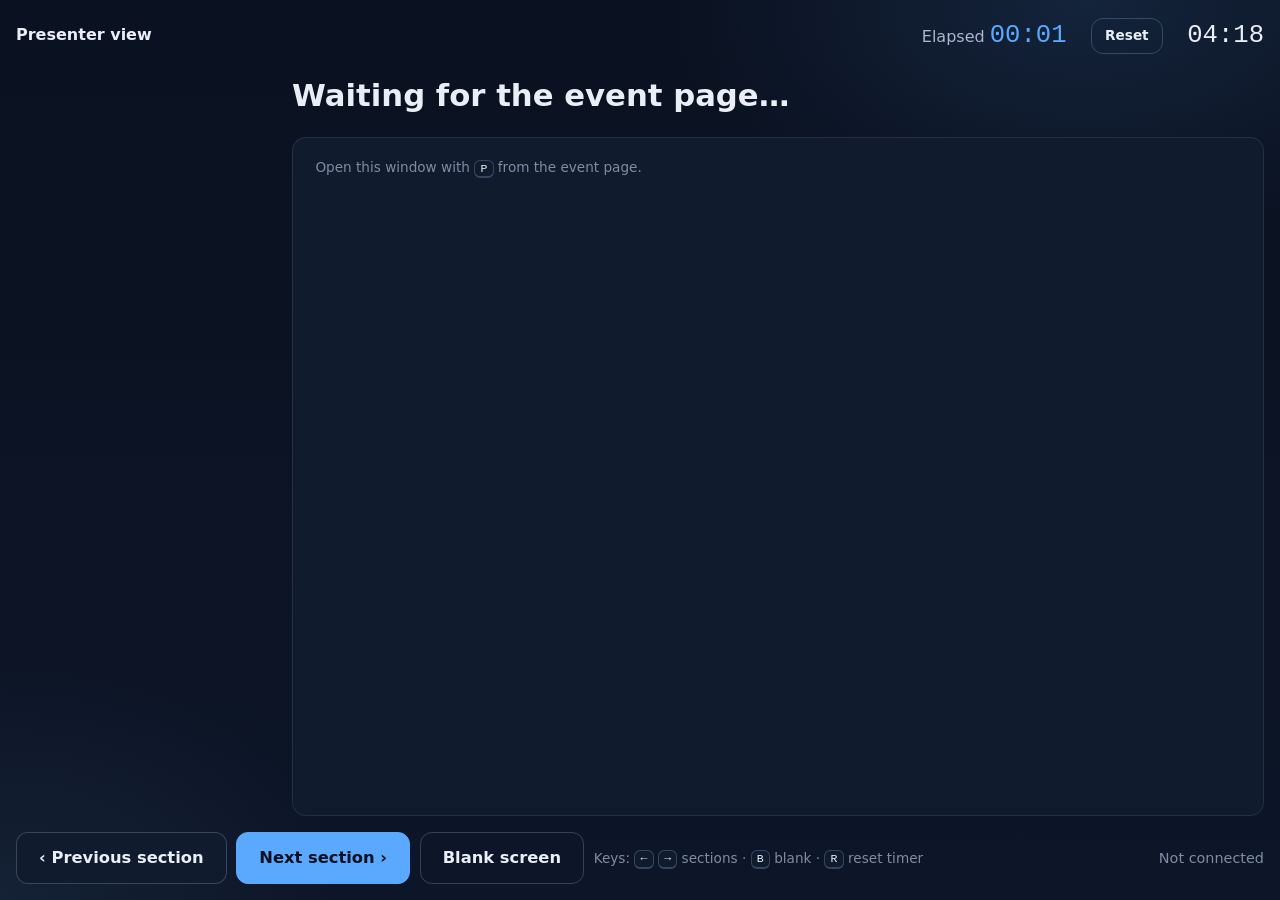
==== presenter.html @ 770ef18d "Add version tags to CSS/JS links so browsers load fresh files Co-Authored-By: Claude Opus 5.5 <norep" ====
<!DOCTYPE html>
<html lang="en">
<head>
  <meta charset="utf-8">
  <meta name="viewport" content="width=device-width, initial-scale=1">
  <title>Presenter view · Mind over Machine</title>
  <meta name="robots" content="noindex">
  <link rel="icon" href="assets/favicon.svg" type="image/svg+xml">
  <link rel="stylesheet" href="css/styles.css?v=20261114b">
  <style>
    body::after { display: none; }
    .pv { display: grid; grid-template-columns: 260px 1fr; grid-template-rows: auto 1fr auto; gap: 1rem; min-height: 100vh; padding: 1rem; }
    .pv__bar { grid-column: 1 / -1; display: flex; align-items: center; gap: 1.5rem; color: var(--text-dim); font-size: 1rem; flex-wrap: wrap; }
    .pv__bar strong { color: var(--text); }
    .pv__spacer { flex: 1; }
    .pv__time { font-family: var(--mono); font-size: 1.6rem; color: var(--text); }
    .pv__timer { color: var(--accent); }
    .pv__list { list-style: none; margin: 0; padding: 0; display: grid; gap: .4rem; align-content: start; }
    .pv__list button { width: 100%; text-align: left; display: flex; gap: .7rem; padding: .65rem .8rem; border-radius: 10px; background: var(--surface); border: 1px solid var(--line); color: var(--text-dim); font: inherit; font-size: .95rem; cursor: pointer; }
    .pv__list button:hover { border-color: var(--accent); color: var(--text); }
    .pv__list button.is-current { background: var(--accent-soft); border-color: var(--accent); color: var(--text); }
    .pv__list span { font-family: var(--mono); color: var(--accent); }
    .pv__main { display: grid; grid-template-rows: auto 1fr; gap: .8rem; min-height: 0; }
    .pv__now { font-size: clamp(1.4rem, 2.4vw, 2.2rem); font-weight: 750; }
    .pv__next { color: var(--text-faint); font-size: 1rem; margin-top: .3rem; }
    .pv__notes { background: var(--surface); border: 1px solid var(--line); border-radius: 14px; padding: 1.2rem 1.4rem; overflow: auto; font-size: clamp(1.05rem, 1.4vw, 1.3rem); line-height: 1.55; }
    .pv__controls { grid-column: 1 / -1; display: flex; gap: .6rem; align-items: center; flex-wrap: wrap; }
    .pv__status { margin-left: auto; color: var(--text-faint); font-size: .9rem; }
    .pv__status.is-ok { color: var(--human); }
    @media (max-width: 800px) { .pv { grid-template-columns: 1fr; } }
  </style>
</head>
<body>
  <div class="pv">
    <header class="pv__bar">
      <strong>Presenter view</strong>
      <span class="pv__spacer"></span>
      <span>Elapsed <span class="pv__time pv__timer" id="pvTimer">00:00</span></span>
      <button class="btn btn--ghost btn--sm" type="button" id="pvTimerReset" title="Reset timer (R)">Reset</button>
      <span class="pv__time" id="pvClock">--:--</span>
    </header>

    <nav aria-label="Sections"><ol class="pv__list" id="pvList"></ol></nav>

    <section class="pv__main" aria-live="polite">
      <div>
        <div class="pv__now" id="pvNow">Waiting for the event page…</div>
        <div class="pv__next" id="pvNext"></div>
      </div>
      <div class="pv__notes" id="pvNotes"><p class="hint">Open this window with <kbd>P</kbd> from the event page.</p></div>
    </section>

    <footer class="pv__controls">
      <button class="btn" type="button" id="pvPrev">‹ Previous section</button>
      <button class="btn btn--primary" type="button" id="pvNext2">Next section ›</button>
      <button class="btn btn--ghost" type="button" id="pvBlack" title="Blank the audience screen (B)">Blank screen</button>
      <span class="hint">Keys: <kbd>←</kbd> <kbd>→</kbd> sections · <kbd>B</kbd> blank · <kbd>R</kbd> reset timer</span>
      <span class="pv__status" id="pvStatus">Not connected</span>
    </footer>
  </div>

  <script src="js/notes.js?v=20261114b"></script>
  <script src="js/notes-render.js?v=20261114b"></script>
  <script>
  (function () {
    "use strict";
    var APP = "qa-citizen-dev-deck";
    var $ = function (id) { return document.getElementById(id); };
    var channel = null, seq = 0, connected = false, listBuilt = false;

    function send(msg) {
      msg.app = APP;
      msg.seq = Date.now() + "-" + (++seq);
      if (channel) try { channel.postMessage(msg); } catch (e) {}
      if (window.opener && !window.opener.closed) try { window.opener.postMessage(msg, "*"); } catch (e) {}
    }

    function onState(m) {
      if (!m || m.type !== "state") return;
      if (!connected) { connected = true; $("pvStatus").textContent = "Connected to event page"; $("pvStatus").classList.add("is-ok"); }
      if (!listBuilt && m.sections) {
        m.sections.forEach(function (s, i) {
          var li = document.createElement("li"), b = document.createElement("button");
          b.type = "button";
          b.innerHTML = "<span>" + (i + 1) + "</span>";
          b.appendChild(document.createTextNode(s.label));
          b.addEventListener("click", function () { send({ type: "cmd", action: "go", index: i }); });
          li.appendChild(b); $("pvList").appendChild(li);
        });
        listBuilt = true;
      }
      Array.prototype.forEach.call($("pvList").querySelectorAll("button"), function (b, i) { b.classList.toggle("is-current", i === m.index); });
      $("pvNow").textContent = (m.index + 1) + " · " + m.label;
      var nx = m.sections && m.sections[m.index + 1];
      $("pvNext").textContent = nx ? "Next: " + nx.label : "Last section";
      $("pvNotes").innerHTML = window.renderNotes(m.id);
    }

    if ("BroadcastChannel" in window) {
      try { channel = new BroadcastChannel(APP); channel.onmessage = function (e) { onState(e.data); }; } catch (e) {}
    }
    window.addEventListener("message", function (e) { if (e.source === window.opener) onState(e.data); });

    $("pvNext2").addEventListener("click", function () { send({ type: "cmd", action: "next" }); });
    $("pvPrev").addEventListener("click", function () { send({ type: "cmd", action: "prev" }); });
    $("pvBlack").addEventListener("click", function () { send({ type: "blackout" }); });
    document.addEventListener("keydown", function (e) {
      if (e.ctrlKey || e.metaKey || e.altKey) return;
      switch (e.key) {
        case "ArrowRight": case "PageDown": case "ArrowDown": e.preventDefault(); send({ type: "cmd", action: "next" }); break;
        case "ArrowLeft": case "PageUp": case "ArrowUp": e.preventDefault(); send({ type: "cmd", action: "prev" }); break;
        case "b": case "B": case ".": send({ type: "blackout" }); break;
        case "r": case "R": resetTimer(); break;
      }
    });

    var t0 = Date.now();
    function pad(n) { return String(n).padStart(2, "0"); }
    function resetTimer() { t0 = Date.now(); tick(); }
    function tick() {
      var d = new Date();
      $("pvClock").textContent = pad(d.getHours()) + ":" + pad(d.getMinutes());
      var s = Math.floor((Date.now() - t0) / 1000);
      $("pvTimer").textContent = (s >= 3600 ? Math.floor(s / 3600) + ":" : "") + pad(Math.floor(s / 60) % 60) + ":" + pad(s % 60);
    }
    $("pvTimerReset").addEventListener("click", resetTimer);
    setInterval(tick, 1000); tick();

    send({ type: "hello" });
    setTimeout(function () { if (!connected) $("pvStatus").textContent = "Not connected: open this window with P from the event page"; }, 1500);
  })();
  </script>
</body>
</html>
---- css/styles.css ----
/* ==========================================================================
   Mind over Machine · QA Citizen Development event page
   One scrolling page in the style of "Who is Øberg?": dark navy, blue
   accents, terminal touches, emoji icons, scroll-triggered animations.
   Text is sized to stay readable when projected.
   ========================================================================== */

:root {
  --bg: #0a1120;
  --bg-2: #0d1628;
  --surface: #111b2e;
  --surface-2: #16233a;
  --line: rgba(148, 178, 230, 0.13);
  --line-strong: rgba(148, 178, 230, 0.28);
  --text: #e9eef7;
  --text-dim: #aab7cd;
  --text-faint: #7f8ca5;
  --accent: #5aa9ff;
  --accent-2: #8fd3ff;
  --accent-soft: rgba(90, 169, 255, 0.13);
  --warm: #ffc56b;
  --human: #7ee2b8;
  --danger: #ff8a8a;

  --font: "Inter", "Segoe UI", system-ui, -apple-system, "Helvetica Neue", Arial, sans-serif;
  --mono: "JetBrains Mono", "Cascadia Code", "SF Mono", Consolas, "Liberation Mono", monospace;

  --radius: 14px;
  --radius-lg: 22px;
  --wrap: 1240px;
  --nav-h: 68px;

  --fs-display: clamp(2.6rem, 6vw, 5.6rem);
  --fs-h2: clamp(2rem, 4.2vw, 3.9rem);
  --fs-h3: clamp(1.3rem, 2.1vw, 1.9rem);
  --fs-lead: clamp(1.15rem, 1.7vw, 1.6rem);
  --fs-body: clamp(1.02rem, 1.25vw, 1.25rem);
  --fs-small: clamp(.85rem, .95vw, .98rem);

  --ease: cubic-bezier(.22, .8, .24, 1);
}

*, *::before, *::after { box-sizing: border-box; }
html { scroll-behavior: smooth; scroll-padding-top: calc(var(--nav-h) + 8px); }
body {
  margin: 0;
  background: var(--bg);
  color: var(--text);
  font-family: var(--font);
  font-size: var(--fs-body);
  line-height: 1.55;
  -webkit-font-smoothing: antialiased;
}
h1, h2, h3, p, figure, blockquote { margin: 0; }
a { color: var(--accent-2); }
img { max-width: 100%; display: block; }
kbd { font-family: var(--mono); font-size: .85em; padding: .1em .45em; border: 1px solid var(--line-strong); border-bottom-width: 2px; border-radius: 6px; background: var(--surface); color: var(--text); }
:focus-visible { outline: 3px solid var(--accent); outline-offset: 3px; border-radius: 6px; }
.sr-only { position: absolute; width: 1px; height: 1px; overflow: hidden; clip: rect(0 0 0 0); white-space: nowrap; }
.skip-link { position: absolute; left: -999px; top: 0; z-index: 100; background: var(--accent); color: #001; padding: .5rem 1rem; }
.skip-link:focus { left: 1rem; top: 1rem; }
.muted { color: var(--text-faint); font-weight: 500; }
.accent { color: var(--accent); }
.accent-2 { color: var(--accent-2); }
.grad { background: linear-gradient(90deg, var(--accent), var(--accent-2)); -webkit-background-clip: text; background-clip: text; color: transparent; }

/* Background: soft glow + faint grid */
body::before {
  content: ""; position: fixed; inset: 0; z-index: -2;
  background:
    radial-gradient(55vw 45vh at 85% 0%, rgba(90,169,255,.12), transparent 60%),
    radial-gradient(45vw 45vh at 0% 100%, rgba(143,211,255,.06), transparent 60%),
    linear-gradient(180deg, var(--bg), var(--bg-2));
}
body::after {
  content: ""; position: fixed; inset: 0; z-index: -1; opacity: .45;
  background-image: linear-gradient(var(--line) 1px, transparent 1px), linear-gradient(90deg, var(--line) 1px, transparent 1px);
  background-size: 64px 64px;
  -webkit-mask-image: radial-gradient(ellipse at 50% 30%, #000 0%, transparent 70%);
  mask-image: radial-gradient(ellipse at 50% 30%, #000 0%, transparent 70%);
}

/* ---------- Scroll progress ---------- */
.scroll-progress { position: fixed; top: 0; left: 0; right: 0; height: 3px; z-index: 60; }
.scroll-progress div { height: 100%; width: 0; background: linear-gradient(90deg, var(--accent), var(--accent-2)); box-shadow: 0 0 10px rgba(90,169,255,.6); }

/* ---------- Navigation ---------- */
.nav { position: sticky; top: 0; z-index: 50; height: var(--nav-h); background: rgba(10, 17, 32, .78); backdrop-filter: blur(12px); -webkit-backdrop-filter: blur(12px); border-bottom: 1px solid var(--line); }
.nav__inner { max-width: 1400px; margin: 0 auto; height: 100%; padding: 0 clamp(1rem, 3vw, 2rem); display: flex; align-items: center; justify-content: space-between; gap: 1rem; }
.nav__logo { display: flex; align-items: center; gap: .6rem; color: var(--text); text-decoration: none; font-weight: 700; white-space: nowrap; }
.nav__mark { display: grid; place-items: center; width: 2rem; height: 2rem; border-radius: 9px; background: var(--accent); color: #04101f; font-weight: 800; }
.nav__menu { list-style: none; margin: 0; padding: 0; display: flex; gap: .15rem; }
.nav__menu a { display: block; padding: .45rem .7rem; border-radius: 9px; color: var(--text-dim); text-decoration: none; font-size: .95rem; white-space: nowrap; transition: background 150ms, color 150ms; }
.nav__menu a:hover { color: var(--text); background: var(--surface); }
.nav__menu a.is-active { color: var(--text); background: var(--accent-soft); box-shadow: inset 0 0 0 1px rgba(90,169,255,.35); }
.nav__toggle { display: none; background: none; border: 1px solid var(--line-strong); color: var(--text); border-radius: 10px; width: 2.6rem; height: 2.6rem; font-size: 1.2rem; cursor: pointer; }

/* ---------- Sections ---------- */
.section { position: relative; padding: clamp(4rem, 12vh, 8rem) 0; min-height: calc(100vh - var(--nav-h)); display: flex; flex-direction: column; justify-content: center; gap: clamp(3rem, 8vh, 5rem); }
.section + .section { border-top: 1px solid var(--line); }
.wrap { width: 100%; max-width: var(--wrap); margin: 0 auto; padding: 0 clamp(1.25rem, 4vw, 2.5rem); }
.section-head { margin-bottom: clamp(2rem, 5vh, 3.2rem); max-width: 60rem; }
.section-head--center { text-align: center; margin-left: auto; margin-right: auto; }
.section-head--inline { margin-bottom: 1.4rem; }
.section-num { display: inline-block; font-family: var(--mono); font-size: var(--fs-small); color: var(--accent); padding: .2em .7em; border: 1px solid rgba(90,169,255,.4); border-radius: 999px; margin-bottom: 1rem; }
.section-num::before { content: "// "; opacity: .7; }
.eyebrow { display: block; font-family: var(--mono); font-size: var(--fs-small); letter-spacing: .08em; text-transform: uppercase; color: var(--accent); margin-bottom: 1rem; }
.display { font-size: var(--fs-display); line-height: 1.03; font-weight: 800; letter-spacing: -.025em; }
.h2 { font-size: var(--fs-h2); line-height: 1.1; font-weight: 780; letter-spacing: -.02em; }
.h3 { font-size: var(--fs-h3); line-height: 1.25; font-weight: 700; margin: clamp(2.5rem, 6vh, 3.5rem) 0 1.2rem; }
.lead { font-size: var(--fs-lead); color: var(--text-dim); margin-top: 1rem; line-height: 1.45; }
.hint { color: var(--text-faint); font-size: var(--fs-small); }
.statement { font-size: clamp(1.5rem, 2.8vw, 2.6rem); font-weight: 700; line-height: 1.25; text-align: center; max-width: 26ch; margin: clamp(2.5rem, 6vh, 4rem) auto 0; }

/* ---------- Scroll animations ---------- */
[data-reveal] { opacity: 0; transform: translateY(28px); transition: opacity 800ms var(--ease), transform 800ms var(--ease); transition-delay: var(--delay, 0ms); }
[data-reveal].is-in { opacity: 1; transform: none; }
[data-stagger] > * { opacity: 0; transform: translateY(22px) scale(.98); transition: opacity 650ms var(--ease), transform 650ms var(--ease), border-color 300ms, background 300ms; transition-delay: calc(var(--i, 0) * var(--step, 120ms)); }
[data-stagger].is-in > * { opacity: 1; transform: none; }
.no-js [data-reveal], .no-js [data-stagger] > * { opacity: 1; transform: none; }

/* ---------- Hero ---------- */
.section--hero { padding-top: clamp(3rem, 8vh, 5rem); }
.hero { display: grid; grid-template-columns: 1.25fr 1fr; gap: clamp(2rem, 5vw, 4.5rem); align-items: center; }
.title-card { margin: clamp(1.5rem, 4vh, 2.5rem) 0; padding: 1.3rem 1.6rem; border-left: 4px solid var(--accent); border-radius: 0 var(--radius) var(--radius) 0; background: linear-gradient(90deg, var(--accent-soft), transparent 85%); }
.title-card__title { font-size: clamp(1.3rem, 2.2vw, 2rem); font-weight: 700; line-height: 1.25; }
.title-card__subtitle { color: var(--text-dim); margin-top: .5rem; }

.terminal { background: #070c17; border: 1px solid var(--line-strong); border-radius: var(--radius-lg); overflow: hidden; box-shadow: 0 30px 80px rgba(0,0,0,.45), 0 0 0 1px rgba(90,169,255,.05); }
.terminal__bar { display: flex; align-items: center; gap: .45rem; padding: .7rem 1rem; background: var(--surface); border-bottom: 1px solid var(--line); font-family: var(--mono); font-size: .8rem; color: var(--text-faint); }
.terminal__bar i { width: .7rem; height: .7rem; border-radius: 50%; background: #ff6b6b; }
.terminal__bar i:nth-child(2) { background: #ffc56b; }
.terminal__bar i:nth-child(3) { background: #7ee2b8; margin-right: .6rem; }
.terminal__body { margin: 0; padding: 1.3rem 1.4rem 1.6rem; font-family: var(--mono); font-size: clamp(.85rem, 1.05vw, 1.05rem); line-height: 1.8; color: var(--text-dim); white-space: pre-wrap; min-height: 15.5em; }
.t-line { display: block; }
.t-line[data-type="cmd"] { color: var(--text); }
.t-line[data-type="cmd"]::before { content: "$ "; color: var(--human); }
.t-line[data-type="out"] { color: var(--accent-2); padding-left: 1.2em; }
.terminal.is-typing .t-line { visibility: hidden; }
.terminal.is-typing .t-line.is-shown { visibility: visible; }
.cursor { display: inline-block; width: .55em; height: 1.1em; background: var(--accent); vertical-align: text-bottom; margin-left: 2px; animation: blink 1s steps(2) infinite; }
@keyframes blink { 50% { opacity: 0; } }

.community { margin-top: clamp(3rem, 8vh, 5rem); }

/* ---------- Pills, chips, tags ---------- */
.pill-row, .chips { display: flex; flex-wrap: wrap; gap: .75rem; }
.pill, .chip { padding: .55em 1.1em; border: 1px solid var(--line-strong); border-radius: 999px; background: var(--surface); }
.chip { border-radius: 12px; font-weight: 600; }
.chip--human { border-color: rgba(126,226,184,.5); color: var(--human); }
.tag-row { display: flex; flex-wrap: wrap; gap: .5rem; margin-top: 1.2rem; }
.tag { font-family: var(--mono); font-size: var(--fs-small); padding: .25em .7em; border-radius: 6px; background: var(--surface); border: 1px solid var(--line); color: var(--text-dim); }

/* ---------- Quote / placeholder ---------- */
.quote { margin-top: 2rem; padding: clamp(1.3rem, 3vw, 2rem); background: var(--surface); border: 1px solid var(--line); border-radius: var(--radius-lg); max-width: 56rem; }
.quote blockquote { font-size: var(--fs-lead); line-height: 1.45; }
.quote figcaption { margin-top: 1rem; color: var(--text-faint); font-size: var(--fs-small); }
.is-placeholder { display: block; color: var(--warm) !important; font-style: italic; font-size: var(--fs-body) !important; border: 2px dashed rgba(255,197,107,.45); border-radius: 10px; padding: .8em 1em; }

/* ---------- About ---------- */
.about { display: grid; grid-template-columns: minmax(220px, 360px) 1fr; gap: clamp(2rem, 5vw, 4rem); align-items: center; }
.about--no-img { grid-template-columns: 1fr; }
.portrait { border-radius: var(--radius-lg); overflow: hidden; border: 1px solid var(--line-strong); background: var(--surface); box-shadow: 0 30px 60px rgba(0,0,0,.4); }
.portrait img { width: 100%; aspect-ratio: 4 / 5; object-fit: cover; filter: grayscale(1) contrast(1.05); transition: filter 600ms; }
.portrait:hover img { filter: grayscale(.2); }
.facts { list-style: none; margin: 0 0 1.6rem; padding: 0; display: grid; gap: .7rem; }
.facts li { display: flex; align-items: center; gap: 1rem; padding: .9rem 1.2rem; background: var(--surface); border: 1px solid var(--line); border-radius: var(--radius); }
.facts li > span { font-size: 1.3em; flex: none; width: 1.6em; text-align: center; }
.facts strong { color: var(--accent); }

.stats { display: grid; grid-template-columns: repeat(3, 1fr); gap: clamp(1rem, 2.5vw, 2rem); margin-top: clamp(3rem, 8vh, 5rem); }
.stat { text-align: center; padding: clamp(1.4rem, 4vh, 2.4rem) 1rem; background: var(--surface); border: 1px solid var(--line); border-radius: var(--radius-lg); }
.stat__num { display: block; font-size: clamp(3rem, 7vw, 6.5rem); font-weight: 800; line-height: 1; color: var(--accent); letter-spacing: -.03em; font-variant-numeric: tabular-nums; }
.stat__label { display: block; margin-top: .6rem; color: var(--text-dim); }
.stat--warm .stat__num { color: var(--warm); }
.stat__num--pulse { animation: pulse 2.4s ease-in-out infinite; }
@keyframes pulse { 50% { transform: scale(1.08); text-shadow: 0 0 30px rgba(90,169,255,.6); } }

/* ---------- Cards ---------- */
.cards { display: grid; gap: clamp(1rem, 2vw, 1.6rem); }
.cards--4 { grid-template-columns: repeat(4, 1fr); }
.card { padding: clamp(1.3rem, 3vh, 2rem) 1.4rem; background: linear-gradient(180deg, var(--surface-2), var(--surface)); border: 1px solid var(--line); border-radius: var(--radius-lg); }
.card:hover { transform: translateY(-4px); border-color: rgba(90,169,255,.45); }
.card__icon { display: inline-grid; place-items: center; width: 2.6em; height: 2.6em; border-radius: 12px; background: var(--accent-soft); font-size: 1.3em; margin-bottom: 1rem; }
.card h3 { font-size: var(--fs-h3); line-height: 1.2; margin-bottom: .5rem; }
.card p { color: var(--text-dim); }

.two-col { display: grid; grid-template-columns: 1fr 1fr; gap: clamp(1rem, 2.5vw, 2rem); margin-top: clamp(1.5rem, 4vh, 2.5rem); }
.two-col--lists { margin-top: 0; }
.note-card { padding: clamp(1.3rem, 3vh, 2rem); border-radius: var(--radius-lg); background: var(--surface); border: 1px solid var(--line); border-top: 3px solid var(--accent); }
.note-card--warm { border-top-color: var(--warm); }
.note-card h3 { font-size: var(--fs-h3); margin-bottom: .5rem; }
.note-card p { color: var(--text-dim); }

.big-question { margin: clamp(3.5rem, 10vh, 6rem) auto 0; max-width: 24ch; text-align: center; font-size: clamp(2rem, 4.4vw, 4.2rem); font-weight: 800; line-height: 1.12; letter-spacing: -.02em; }
.big-question .eyebrow { margin-bottom: 1.2rem; }

/* ---------- Checks & scoreboard ---------- */
.checks { list-style: none; margin: 0; padding: 0; display: grid; gap: 1rem; }
.checks li { display: flex; align-items: center; gap: .9rem; font-size: var(--fs-lead); }
.checks li::before { flex: none; width: 1.6em; height: 1.6em; border-radius: 50%; display: grid; place-items: center; font-size: .75em; font-weight: 800; }
.checks .is-yes::before { content: "✓"; background: var(--accent-soft); color: var(--accent); }
.checks .is-no::before { content: "✕"; background: rgba(255,197,107,.13); color: var(--warm); }
.scoreboard { display: grid; gap: .3rem; margin-top: clamp(2.5rem, 6vh, 3.5rem); padding: 1.3rem 1.8rem; max-width: 44rem; background: #070c17; border: 1px solid var(--line-strong); border-radius: var(--radius); font-family: var(--mono); }
.scoreboard__row { display: flex; justify-content: space-between; gap: 2rem; font-size: var(--fs-lead); }
.scoreboard__row strong { color: var(--warm); }
.scoreboard__row--win strong { color: var(--human); }

/* ---------- Demo flow ---------- */
.flow { list-style: none; margin: 0; padding: 0; display: grid; grid-template-columns: repeat(6, 1fr); gap: 1rem; position: relative; }
.flow li { position: relative; padding: 1.3rem 1rem; background: var(--surface); border: 1px solid var(--line-strong); border-radius: var(--radius); font-weight: 650; line-height: 1.3; min-height: 9.5em; }
.flow li:not(:last-child)::after { content: "→"; position: absolute; right: -.95rem; top: 50%; transform: translateY(-50%); color: var(--accent); z-index: 1; font-size: 1.2em; }
.flow__num { display: block; font-family: var(--mono); color: var(--accent); font-size: .9em; margin-bottom: .5rem; }
.flow__icon { display: block; font-size: 1.8em; margin-bottom: .5rem; }
.flow .flow__human { border-color: rgba(126,226,184,.6); box-shadow: 0 0 0 1px rgba(126,226,184,.15), 0 10px 30px rgba(126,226,184,.08); }
.flow .flow__human .flow__num { color: var(--human); }
.flow.is-in li { animation: glow 900ms var(--ease) both; animation-delay: calc(var(--i) * var(--step) + 300ms); }
@keyframes glow { 40% { border-color: var(--accent); box-shadow: 0 0 24px rgba(90,169,255,.35); } }
.demo-cta { margin-top: clamp(2rem, 5vh, 3rem); display: flex; flex-wrap: wrap; align-items: center; gap: 1rem 1.5rem; }

.shots { display: grid; grid-template-columns: repeat(4, 1fr); gap: 1rem; }
.shot { margin: 0; padding: 0; background: var(--surface); border: 1px solid var(--line); border-radius: var(--radius); overflow: hidden; cursor: zoom-in; font: inherit; color: inherit; text-align: left; }
.shot img { width: 100%; aspect-ratio: 16 / 10; object-fit: cover; object-position: top; background: #070c17; }
.shot__caption { display: block; padding: .6rem .9rem; color: var(--text-dim); font-size: var(--fs-small); }
.shot--missing { cursor: default; }
.shot__placeholder { aspect-ratio: 16 / 10; display: grid; place-items: center; text-align: center; padding: 1rem; border-bottom: 1px solid var(--line); background: repeating-linear-gradient(135deg, #0c1322 0 14px, #0e1627 14px 28px); color: var(--warm); font-family: var(--mono); font-size: .8rem; word-break: break-word; }
.lightbox { position: fixed; inset: 0; z-index: 80; background: rgba(4,8,15,.94); display: grid; place-items: center; align-content: center; padding: 3rem; }
.lightbox[hidden] { display: none; }
.lightbox img { max-width: 100%; max-height: 82vh; border-radius: var(--radius); box-shadow: 0 30px 80px rgba(0,0,0,.6); }
.lightbox__caption { color: var(--text-dim); margin-top: 1rem; text-align: center; }
.lightbox__close { position: absolute; top: 1.5rem; right: 1.5rem; }

/* ---------- Go wrong ---------- */
.warning { display: inline-flex; gap: .6em; align-items: center; padding: .45em 1em; margin: 0 0 1.5rem; border: 2px solid var(--warm); border-radius: 8px; color: var(--warm); font-family: var(--mono); font-size: var(--fs-small); font-weight: 700; text-transform: uppercase; letter-spacing: .06em; background: repeating-linear-gradient(135deg, rgba(255,197,107,.08) 0 10px, transparent 10px 20px); }
.section-head--center .section-num { display: table; margin: 0 auto 1rem; }
.fake-dash { display: grid; grid-template-columns: repeat(3, 1fr); gap: 1rem; max-width: 900px; margin: 0 auto clamp(3rem, 7vh, 4.5rem); padding: 1.4rem 2rem; text-align: center; border: 1px solid var(--line); border-radius: var(--radius-lg); background: var(--surface); }
.fake-dash > div { display: grid; }
.fake-dash__num { font-family: var(--mono); font-size: clamp(2rem, 4vw, 3.6rem); font-weight: 700; color: var(--human); font-variant-numeric: tabular-nums; }
.fake-dash span:not(.fake-dash__num):not([data-count]) { color: var(--text-faint); font-size: var(--fs-small); }
.fake-dash__q .fake-dash__num { color: var(--danger); animation: blink 1.6s steps(2) infinite; }
.questions { display: grid; grid-template-columns: repeat(3, 1fr); gap: clamp(1rem, 2vw, 1.5rem); }
.q { padding: 1.5rem 1.4rem; background: var(--surface); border: 1px solid var(--line); border-radius: var(--radius-lg); font-size: clamp(1.1rem, 1.55vw, 1.5rem); line-height: 1.35; }
.q strong { color: var(--accent-2); }
.q__mark { display: block; font-family: var(--mono); font-size: 1.7em; font-weight: 700; color: var(--accent); margin-bottom: .4rem; }
.q--human { border-color: rgba(126,226,184,.5); }
.q--human .q__mark, .q--human strong { color: var(--human); }

/* ---------- Explore ---------- */
.discussion { list-style: none; margin: 0; padding: 0; display: grid; gap: clamp(1.2rem, 3vh, 2rem); }
.discussion li { display: flex; gap: clamp(1rem, 2vw, 1.6rem); align-items: center; padding: clamp(1.2rem, 3vh, 1.8rem) clamp(1.2rem, 2vw, 2rem); background: var(--surface); border: 1px solid var(--line); border-radius: var(--radius-lg); font-size: clamp(1.4rem, 2.6vw, 2.4rem); font-weight: 680; line-height: 1.2; }
.discussion__num { flex: none; display: grid; place-items: center; width: 1.9em; height: 1.9em; border-radius: 50%; background: var(--accent-soft); border: 2px solid var(--accent); color: var(--accent); font-family: var(--mono); font-size: .85em; }
.discussion li.is-focus { border-color: var(--accent); background: linear-gradient(90deg, var(--accent-soft), var(--surface) 70%); }

.ideas { margin-top: clamp(3rem, 8vh, 4.5rem); }
.ideas__head { display: flex; flex-wrap: wrap; justify-content: space-between; align-items: center; gap: 1rem 2rem; margin-bottom: 1.2rem; }
.ideas__head .h3 { margin: 0; }
.ideas__form { display: flex; gap: .6rem; flex-wrap: wrap; flex: 1; max-width: 760px; }
.ideas__form input, .ideas__form select { font: inherit; font-size: var(--fs-small); color: var(--text); background: var(--surface); border: 1px solid var(--line-strong); border-radius: 12px; padding: .75em 1em; }
.ideas__form input { flex: 1; min-width: 14rem; }
.ideas__wall { list-style: none; margin: 0; padding: 0; display: grid; grid-template-columns: repeat(auto-fill, minmax(min(100%, 15rem), 1fr)); gap: 1rem; min-height: 9rem; align-content: start; }
.ideas__wall:empty::before { content: "No ideas yet. What tool would make your testing life easier?"; grid-column: 1 / -1; color: var(--text-faint); border: 2px dashed var(--line-strong); border-radius: var(--radius-lg); padding: 2.5rem; text-align: center; font-size: var(--fs-lead); }
.idea { position: relative; padding: 1rem 2rem 1.3rem 1.1rem; border-radius: 12px; background: var(--surface-2); border-top: 4px solid var(--accent); line-height: 1.35; animation: pop 350ms var(--ease); }
.idea[data-type="build"] { border-top-color: var(--accent-2); }
.idea[data-type="judgment"] { border-top-color: var(--human); }
.idea__type { display: block; font-family: var(--mono); font-size: .7em; color: var(--text-faint); text-transform: uppercase; letter-spacing: .08em; margin-bottom: .3rem; }
.idea__remove { position: absolute; top: .3rem; right: .4rem; background: none; border: 0; color: var(--text-faint); cursor: pointer; font-size: 1rem; padding: .2rem .4rem; border-radius: 6px; }
.idea__remove:hover { color: var(--danger); }
@keyframes pop { from { transform: scale(.9); opacity: 0; } }
.ideas__actions { display: flex; gap: .8rem; align-items: center; flex-wrap: wrap; margin-top: 1.2rem; }
.ideas__actions .hint { margin-right: auto; }

/* ---------- Wrap-up ---------- */
.takeaways { list-style: none; margin: 0; padding: 0; display: grid; gap: .9rem; }
.takeaways li { display: flex; align-items: center; gap: 1rem; padding: 1rem 1.4rem; background: var(--surface); border: 1px solid var(--line); border-radius: var(--radius); font-size: clamp(1.25rem, 2.1vw, 2rem); color: var(--text-dim); line-height: 1.25; }
.takeaways li > span { font-size: 1.1em; }
.takeaways strong { color: var(--text); }
.closing { text-align: center; font-size: clamp(1.6rem, 3.2vw, 3rem); font-weight: 750; line-height: 1.25; max-width: 30ch; margin: clamp(3.5rem, 9vh, 5.5rem) auto clamp(2rem, 5vh, 3rem); }
.links { display: flex; flex-wrap: wrap; justify-content: center; gap: 1rem; }
.link-card { display: inline-flex; align-items: center; gap: .6rem; padding: .9em 1.5em; border-radius: 14px; text-decoration: none; background: var(--surface); border: 1px solid var(--line-strong); color: var(--text); font-weight: 650; }
.link-card:hover { border-color: var(--accent); transform: translateY(-3px); }
.link-card[hidden] { display: none; }

/* ---------- Buttons ---------- */
.btn { display: inline-flex; align-items: center; gap: .5em; padding: .75em 1.35em; border-radius: 12px; font: inherit; font-weight: 650; text-decoration: none; cursor: pointer; border: 1px solid var(--line-strong); background: var(--surface); color: var(--text); transition: transform 150ms var(--ease), background 150ms, border-color 150ms; }
.btn:hover { transform: translateY(-2px); border-color: var(--accent); }
.btn--primary { background: var(--accent); border-color: var(--accent); color: #04101f; }
.btn--primary:hover { background: var(--accent-2); }
.btn--ghost { background: transparent; }
.btn--lg { font-size: var(--fs-lead); }
.btn--sm { font-size: var(--fs-small); padding: .5em 1em; }
.btn-row { display: flex; flex-wrap: wrap; gap: 1rem; }
.is-disabled-link, .is-disabled-link:hover { background: transparent !important; color: var(--text-faint) !important; border: 1px dashed var(--line-strong) !important; cursor: not-allowed; transform: none !important; }
.is-disabled-link::after { content: " · link coming soon"; font-weight: 400; font-size: .8em; }

/* ---------- Footer ---------- */
.footer { text-align: center; padding: 4rem 1.5rem 5rem; border-top: 1px solid var(--line); display: grid; gap: .6rem; justify-items: center; }
.footer .muted { font-size: var(--fs-small); }

/* ---------- Presenter tools ---------- */
.notes-panel { position: fixed; right: 1rem; bottom: 1rem; z-index: 70; width: min(94vw, 560px); max-height: 50vh; display: flex; flex-direction: column; background: rgba(16,22,34,.97); border: 1px solid var(--line-strong); border-radius: var(--radius); box-shadow: 0 20px 60px rgba(0,0,0,.5); }
.notes-panel[hidden] { display: none; }
.notes-panel__head { display: flex; align-items: center; gap: .8rem; padding: .6rem .8rem .6rem 1rem; border-bottom: 1px solid var(--line); font-size: var(--fs-small); }
.notes-panel__head span { color: var(--text-faint); flex: 1; }
.notes-panel__body { padding: 1rem 1.2rem; overflow: auto; font-size: 1rem; line-height: 1.55; }
.notes h4 { margin: .9rem 0 .3rem; font-family: var(--mono); font-size: .75rem; letter-spacing: .08em; text-transform: uppercase; color: var(--accent); }
.notes h4:first-child { margin-top: 0; }
.notes ul { margin: 0; padding-left: 1.2rem; }
.notes li { margin: .2rem 0; }
.notes .notes__humour { color: var(--warm); }
.notes .notes__demo { color: var(--human); }
.icon-btn { width: 2rem; height: 2rem; display: grid; place-items: center; background: transparent; color: var(--text-dim); border: 1px solid transparent; border-radius: 8px; cursor: pointer; }
.icon-btn:hover { background: var(--surface); border-color: var(--line-strong); color: var(--text); }

.overlay { position: fixed; inset: 0; z-index: 75; background: rgba(5,9,17,.86); backdrop-filter: blur(8px); display: grid; place-items: center; padding: 2rem; }
.overlay[hidden] { display: none; }
.overlay__panel { width: min(100%, 620px); background: var(--surface); border: 1px solid var(--line-strong); border-radius: var(--radius-lg); padding: 2rem; }
.overlay__panel .h3 { margin-top: 0; }
.shortcuts { display: grid; grid-template-columns: auto 1fr; gap: .7rem 1.5rem; margin: 0 0 1rem; font-size: var(--fs-small); }
.shortcuts dt { text-align: right; color: var(--text-dim); }
.shortcuts dd { margin: 0; }
.blackout { position: fixed; inset: 0; z-index: 90; background: #000; }
.blackout[hidden] { display: none; }

/* ---------- Responsive ---------- */
@media (max-width: 1180px) {
  .nav__menu a { padding: .45rem .5rem; font-size: .88rem; }
  .nav__menu a span { display: none; }
}
@media (max-width: 1000px) {
  .hero, .about { grid-template-columns: 1fr; }
  .about .portrait { max-width: 320px; }
  .cards--4 { grid-template-columns: repeat(2, 1fr); }
  .flow { grid-template-columns: repeat(3, 1fr); }
  .flow li:nth-child(3)::after { display: none; }
  .questions, .shots { grid-template-columns: repeat(2, 1fr); }
}
@media (max-width: 860px) {
  .nav__toggle { display: block; }
  .nav__menu { display: none; position: absolute; top: var(--nav-h); left: 0; right: 0; flex-direction: column; padding: .8rem; background: var(--bg); box-shadow: 0 20px 40px rgba(0,0,0,.5); border-bottom: 1px solid var(--line); }
  .nav__menu.is-open { display: flex; }
  .nav__menu a { font-size: 1rem; padding: .7rem 1rem; }
  .nav__menu a span { display: inline; }
}
@media (max-width: 640px) {
  .section { min-height: 0; }
  .two-col, .stats, .questions, .shots, .fake-dash, .cards--4 { grid-template-columns: 1fr; }
  .flow { grid-template-columns: 1fr 1fr; }
  .flow li::after { display: none; }
}

/* ---------- Reduced motion ---------- */
@media (prefers-reduced-motion: reduce) {
  html { scroll-behavior: auto; }
  *, *::before, *::after { animation-duration: 1ms !important; animation-iteration-count: 1 !important; transition-duration: 1ms !important; transition-delay: 0ms !important; }
  [data-reveal], [data-stagger] > * { opacity: 1; transform: none; }
}
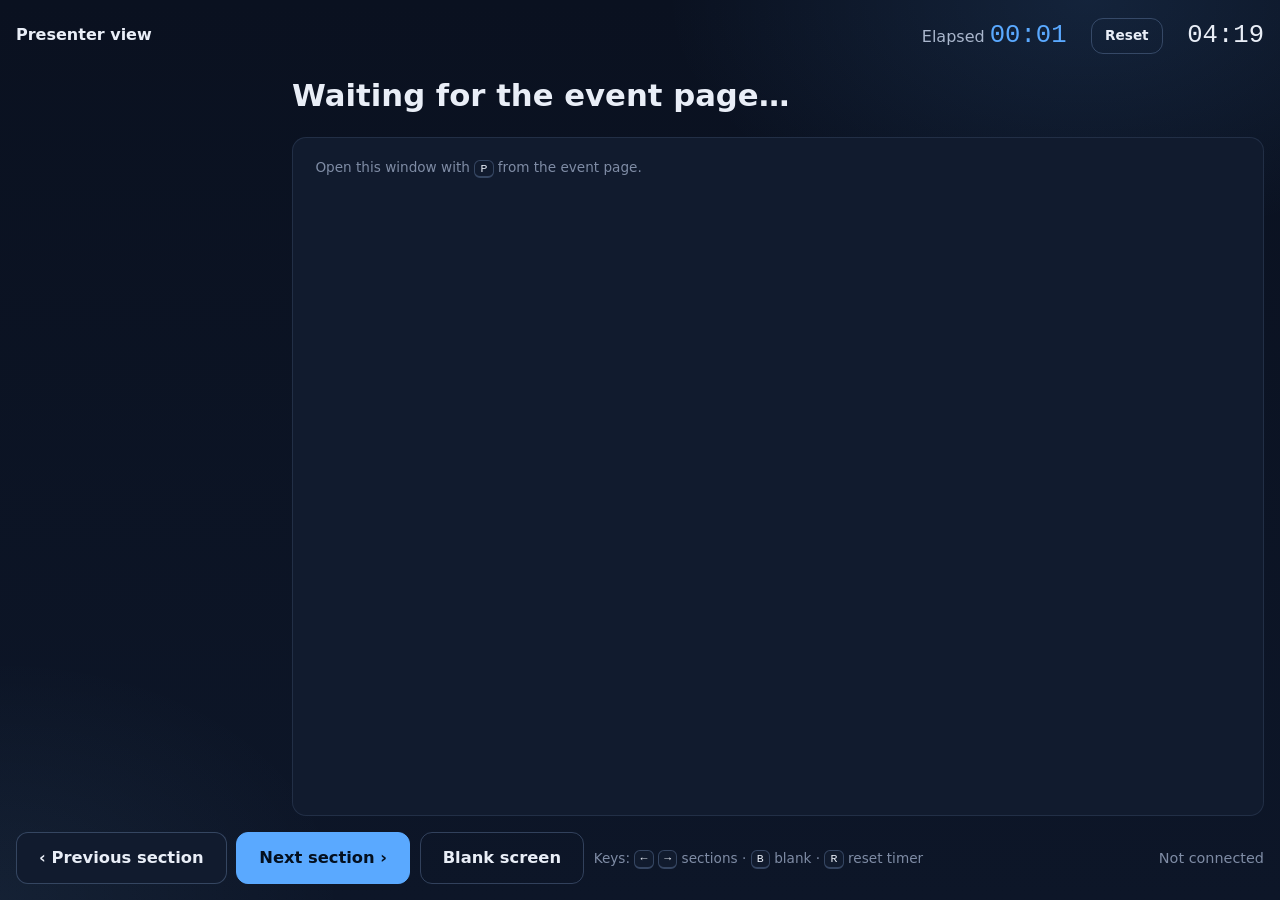
==== commit 6ca08ccb: "Move simulator into the demo as the system under test The Airport Stand Allocation Simulator now ope" ====
--- a/presenter.html
+++ b/presenter.html
@@ -6,7 +6,7 @@
   <title>Presenter view · Mind over Machine</title>
   <meta name="robots" content="noindex">
   <link rel="icon" href="assets/favicon.svg" type="image/svg+xml">
-  <link rel="stylesheet" href="css/styles.css?v=20261114b">
+  <link rel="stylesheet" href="css/styles.css?v=20261114d">
   <style>
     body::after { display: none; }
     .pv { display: grid; grid-template-columns: 260px 1fr; grid-template-rows: auto 1fr auto; gap: 1rem; min-height: 100vh; padding: 1rem; }
@@ -59,8 +59,8 @@
     </footer>
   </div>
 
-  <script src="js/notes.js?v=20261114b"></script>
-  <script src="js/notes-render.js?v=20261114b"></script>
+  <script src="js/notes.js?v=20261114d"></script>
+  <script src="js/notes-render.js?v=20261114d"></script>
   <script>
   (function () {
     "use strict";
--- a/css/styles.css
+++ b/css/styles.css
@@ -205,6 +205,20 @@
 .scoreboard__row { display: flex; justify-content: space-between; gap: 2rem; font-size: var(--fs-lead); }
 .scoreboard__row strong { color: var(--warm); }
 .scoreboard__row--win strong { color: var(--human); }
+
+/* ---------- Simulator (system under test) ---------- */
+.sim { display: grid; grid-template-columns: 1fr 1.35fr; gap: clamp(1.5rem, 4vw, 3.5rem); align-items: center; margin-top: clamp(3.5rem, 9vh, 5.5rem); padding-top: clamp(2.5rem, 6vh, 3.5rem); border-top: 1px dashed var(--line-strong); }
+.sim--sut { margin-top: 0; padding-top: 0; border-top: 0; }
+.sim__text .h3 { margin-top: .8rem; }
+.flow-intro { margin: clamp(3rem, 8vh, 4.5rem) 0 1.2rem; font-family: var(--mono); font-size: var(--fs-small); letter-spacing: .06em; text-transform: uppercase; color: var(--accent); }
+.sim__text p { color: var(--text-dim); margin-bottom: 1rem; }
+.sim__text strong { color: var(--text); }
+.sim__why { padding: .9rem 1.1rem; border-left: 3px solid var(--human); background: rgba(126,226,184,.06); border-radius: 0 10px 10px 0; }
+.chips--sm { margin: 1.2rem 0 1.6rem; gap: .5rem; }
+.chips--sm .chip { font-size: var(--fs-small); padding: .45em .9em; }
+.sim__shot { padding: 0; border: 1px solid var(--line-strong); border-radius: var(--radius-lg); overflow: hidden; background: #070c17; cursor: zoom-in; box-shadow: 0 30px 70px rgba(0,0,0,.45); transition: border-color 200ms, transform 300ms var(--ease), opacity 800ms var(--ease); }
+.sim__shot:hover { border-color: var(--accent); }
+.sim__shot img { width: 100%; }
 
 /* ---------- Demo flow ---------- */
 .flow { list-style: none; margin: 0; padding: 0; display: grid; grid-template-columns: repeat(6, 1fr); gap: 1rem; position: relative; }
@@ -327,7 +341,7 @@
   .nav__menu a span { display: none; }
 }
 @media (max-width: 1000px) {
-  .hero, .about { grid-template-columns: 1fr; }
+  .hero, .about, .sim { grid-template-columns: 1fr; }
   .about .portrait { max-width: 320px; }
   .cards--4 { grid-template-columns: repeat(2, 1fr); }
   .flow { grid-template-columns: repeat(3, 1fr); }
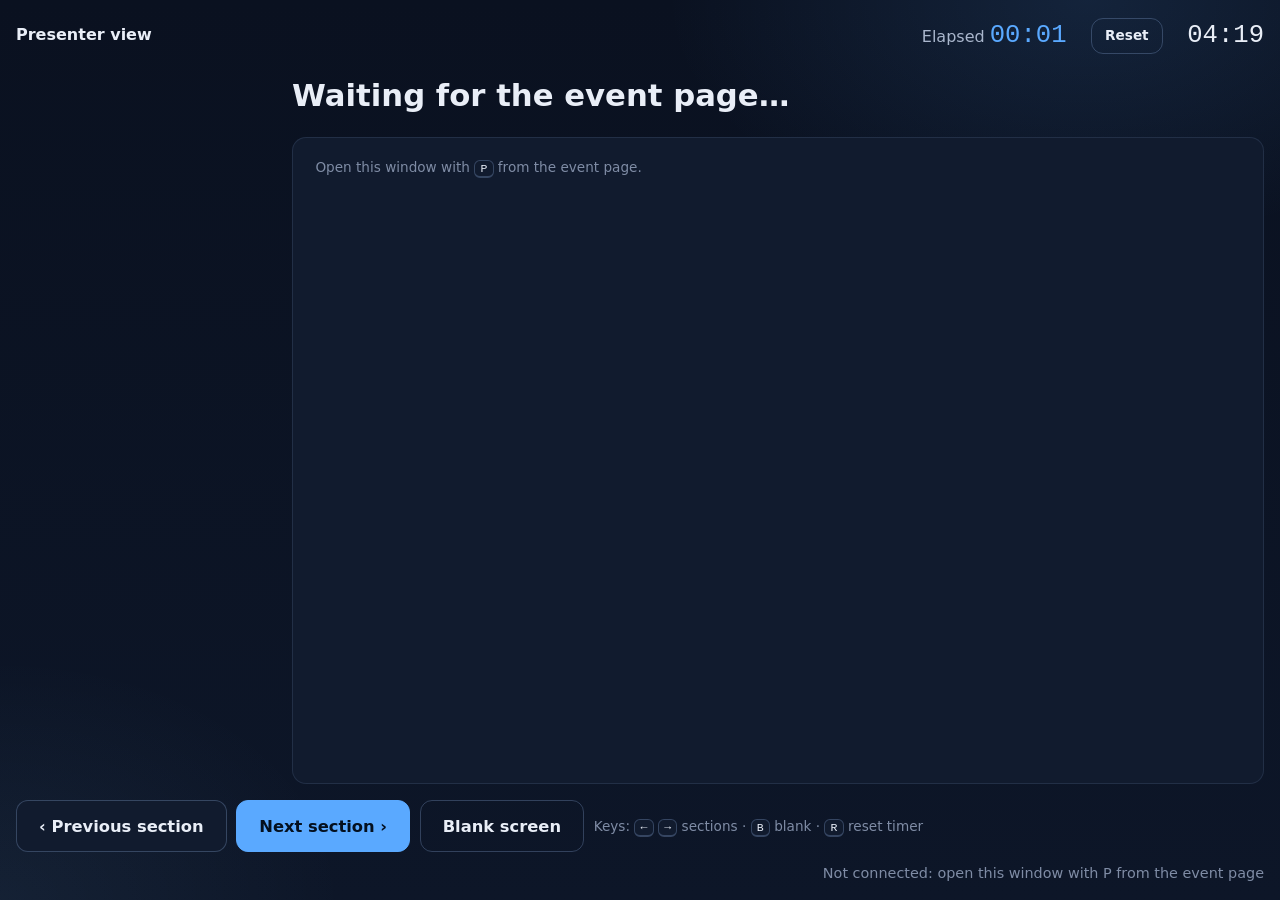
==== commit 42cb8d22: "Add backup screenshots for Øberg UAT Test Ideas (simple version) Co-Authored-By: Claude Opus 5.5 <no" ====
--- a/presenter.html
+++ b/presenter.html
@@ -6,7 +6,7 @@
   <title>Presenter view · Mind over Machine</title>
   <meta name="robots" content="noindex">
   <link rel="icon" href="assets/favicon.svg" type="image/svg+xml">
-  <link rel="stylesheet" href="css/styles.css?v=20261114d">
+  <link rel="stylesheet" href="css/styles.css?v=20261114g">
   <style>
     body::after { display: none; }
     .pv { display: grid; grid-template-columns: 260px 1fr; grid-template-rows: auto 1fr auto; gap: 1rem; min-height: 100vh; padding: 1rem; }
@@ -59,8 +59,8 @@
     </footer>
   </div>
 
-  <script src="js/notes.js?v=20261114d"></script>
-  <script src="js/notes-render.js?v=20261114d"></script>
+  <script src="js/notes.js?v=20261114g"></script>
+  <script src="js/notes-render.js?v=20261114g"></script>
   <script>
   (function () {
     "use strict";
--- a/css/styles.css
+++ b/css/styles.css
@@ -220,6 +220,26 @@
 .sim__shot:hover { border-color: var(--accent); }
 .sim__shot img { width: 100%; }
 
+/* ---------- Requirements for the system under test ---------- */
+.reqs { margin-top: clamp(3rem, 8vh, 4.5rem); }
+.reqs__head { display: flex; flex-wrap: wrap; justify-content: space-between; align-items: flex-end; gap: 1rem 2rem; margin-bottom: 1.4rem; }
+.reqs__head .h3 { margin: .8rem 0 .4rem; }
+.reqs__lead { color: var(--text-dim); max-width: 46rem; }
+.reqs__list { list-style: none; margin: 0; padding: 0; display: grid; grid-template-columns: repeat(2, 1fr); gap: 1rem; }
+.req { position: relative; padding: 1.2rem 1.3rem 1.3rem; background: var(--surface); border: 1px solid var(--line); border-left: 3px solid var(--accent); border-radius: var(--radius); }
+.req--wide { grid-column: 1 / -1; }
+.req--warn { border-left-color: var(--warm); }
+.req__id { display: inline-block; font-family: var(--mono); font-size: var(--fs-small); font-weight: 700; color: var(--accent); background: var(--accent-soft); padding: .15em .55em; border-radius: 6px; }
+.req--warn .req__id { color: var(--warm); background: rgba(255,197,107,.12); }
+.req h4 { margin: .6rem 0 .4rem; font-size: clamp(1.05rem, 1.45vw, 1.35rem); line-height: 1.25; }
+.req p { margin: 0 0 .6rem; color: var(--text-dim); font-size: clamp(.95rem, 1.1vw, 1.1rem); line-height: 1.5; }
+.req p:last-child { margin-bottom: 0; }
+.req code { font-family: var(--mono); font-size: .92em; color: var(--accent-2); background: #070c17; padding: .1em .4em; border-radius: 5px; border: 1px solid var(--line); }
+.req__examples { display: flex; flex-wrap: wrap; align-items: center; gap: .45rem; }
+.req__examples > span:first-child { color: var(--text); font-weight: 600; }
+.ex { font-family: var(--mono); font-size: .9em; color: var(--text); padding: .2em .65em; border-radius: 999px; border: 1px solid var(--line-strong); background: var(--surface-2); }
+.btn.is-copied { border-color: var(--human); color: var(--human); }
+
 /* ---------- Demo flow ---------- */
 .flow { list-style: none; margin: 0; padding: 0; display: grid; grid-template-columns: repeat(6, 1fr); gap: 1rem; position: relative; }
 .flow li { position: relative; padding: 1.3rem 1rem; background: var(--surface); border: 1px solid var(--line-strong); border-radius: var(--radius); font-weight: 650; line-height: 1.3; min-height: 9.5em; }
@@ -233,6 +253,29 @@
 .demo-cta { margin-top: clamp(2rem, 5vh, 3rem); display: flex; flex-wrap: wrap; align-items: center; gap: 1rem 1.5rem; }
 
 .shots { display: grid; grid-template-columns: repeat(4, 1fr); gap: 1rem; }
+.shot-group + .shot-group { margin-top: 1.6rem; }
+.shot-group__title { margin: 0 0 .8rem; font-family: var(--mono); font-size: var(--fs-small); letter-spacing: .06em; text-transform: uppercase; color: var(--text-faint); }
+
+/* Two versions + Codespaces */
+.versions { margin-top: clamp(2.5rem, 6vh, 3.5rem); }
+.versions .h3 { margin-top: 0; }
+.versions__grid { display: grid; grid-template-columns: 1fr 1fr; gap: 1rem; }
+.version { padding: 1.4rem 1.5rem; background: linear-gradient(180deg, var(--surface-2), var(--surface)); border: 1px solid var(--line); border-top: 3px solid var(--accent); border-radius: var(--radius-lg); }
+.version--simple { border-top-color: var(--accent-2); }
+.version__badge { display: inline-block; font-family: var(--mono); font-size: var(--fs-small); font-weight: 700; text-transform: uppercase; letter-spacing: .06em; color: var(--accent); background: var(--accent-soft); padding: .2em .6em; border-radius: 6px; }
+.version--simple .version__badge { color: var(--accent-2); background: rgba(143,211,255,.1); }
+.version h4 { margin: .7rem 0 .4rem; font-size: var(--fs-h3); }
+.version p { color: var(--text-dim); margin-bottom: 1rem; }
+.version__steps { list-style: none; margin: 0; padding: 0; display: flex; flex-wrap: wrap; gap: .4rem; }
+.version__steps li { font-size: var(--fs-small); padding: .3em .8em; border-radius: 999px; border: 1px solid var(--line-strong); background: var(--bg); }
+.version__steps li:not(:last-child)::after { content: " →"; color: var(--accent); }
+.codespaces { display: grid; grid-template-columns: 1.1fr 1fr; gap: 1rem 2.5rem; align-items: start; margin-top: 1.2rem; padding: 1.5rem 1.6rem; border: 1px dashed var(--line-strong); border-radius: var(--radius-lg); background: rgba(7,12,23,.6); }
+.codespaces h4 { margin: 0 0 .5rem; font-size: var(--fs-h3); }
+.codespaces p { color: var(--text-dim); }
+.codespaces strong { color: var(--text); }
+.codespaces__steps { margin: 0; padding-left: 1.3rem; color: var(--text-dim); display: grid; gap: .35rem; }
+.codespaces__steps li::marker { color: var(--accent); font-family: var(--mono); font-weight: 700; }
+.codespaces__cta { grid-column: 1 / -1; display: flex; flex-wrap: wrap; align-items: center; gap: .6rem 1.4rem; }
 .shot { margin: 0; padding: 0; background: var(--surface); border: 1px solid var(--line); border-radius: var(--radius); overflow: hidden; cursor: zoom-in; font: inherit; color: inherit; text-align: left; }
 .shot img { width: 100%; aspect-ratio: 16 / 10; object-fit: cover; object-position: top; background: #070c17; }
 .shot__caption { display: block; padding: .6rem .9rem; color: var(--text-dim); font-size: var(--fs-small); }
@@ -341,7 +384,7 @@
   .nav__menu a span { display: none; }
 }
 @media (max-width: 1000px) {
-  .hero, .about, .sim { grid-template-columns: 1fr; }
+  .hero, .about, .sim, .codespaces { grid-template-columns: 1fr; }
   .about .portrait { max-width: 320px; }
   .cards--4 { grid-template-columns: repeat(2, 1fr); }
   .flow { grid-template-columns: repeat(3, 1fr); }
@@ -357,7 +400,7 @@
 }
 @media (max-width: 640px) {
   .section { min-height: 0; }
-  .two-col, .stats, .questions, .shots, .fake-dash, .cards--4 { grid-template-columns: 1fr; }
+  .two-col, .stats, .questions, .shots, .fake-dash, .cards--4, .reqs__list, .versions__grid { grid-template-columns: 1fr; }
   .flow { grid-template-columns: 1fr 1fr; }
   .flow li::after { display: none; }
 }
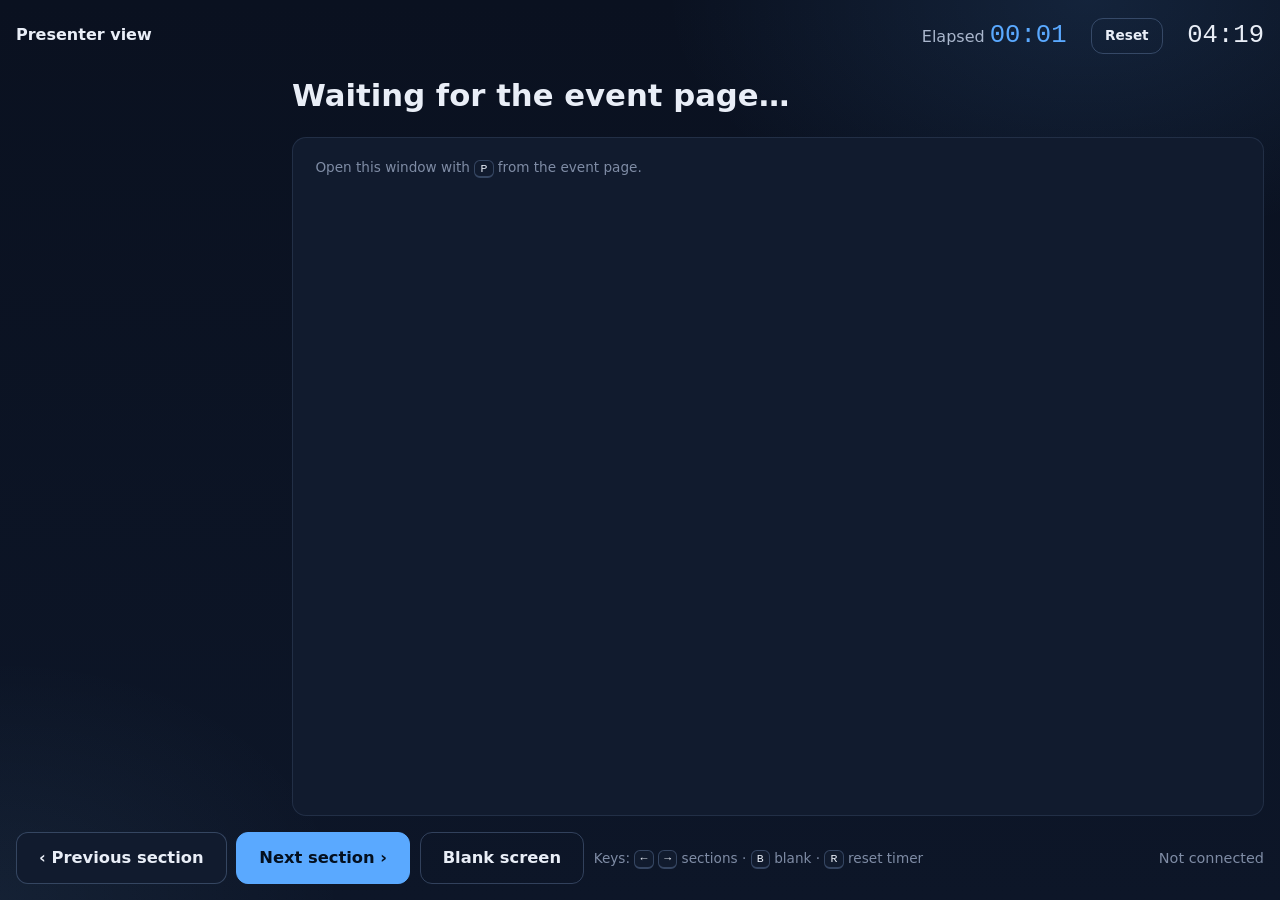
==== commit 3283fe58: "Add Øberg TestLab backup screenshots and match its real workflow Co-Authored-By: Claude Opus 5.5 <no" ====
--- a/presenter.html
+++ b/presenter.html
@@ -6,7 +6,7 @@
   <title>Presenter view · Mind over Machine</title>
   <meta name="robots" content="noindex">
   <link rel="icon" href="assets/favicon.svg" type="image/svg+xml">
-  <link rel="stylesheet" href="css/styles.css?v=20261114g">
+  <link rel="stylesheet" href="css/styles.css?v=20261114h">
   <style>
     body::after { display: none; }
     .pv { display: grid; grid-template-columns: 260px 1fr; grid-template-rows: auto 1fr auto; gap: 1rem; min-height: 100vh; padding: 1rem; }
@@ -59,8 +59,8 @@
     </footer>
   </div>
 
-  <script src="js/notes.js?v=20261114g"></script>
-  <script src="js/notes-render.js?v=20261114g"></script>
+  <script src="js/notes.js?v=20261114h"></script>
+  <script src="js/notes-render.js?v=20261114h"></script>
   <script>
   (function () {
     "use strict";
--- a/css/styles.css
+++ b/css/styles.css
@@ -277,7 +277,7 @@
 .codespaces__steps li::marker { color: var(--accent); font-family: var(--mono); font-weight: 700; }
 .codespaces__cta { grid-column: 1 / -1; display: flex; flex-wrap: wrap; align-items: center; gap: .6rem 1.4rem; }
 .shot { margin: 0; padding: 0; background: var(--surface); border: 1px solid var(--line); border-radius: var(--radius); overflow: hidden; cursor: zoom-in; font: inherit; color: inherit; text-align: left; }
-.shot img { width: 100%; aspect-ratio: 16 / 10; object-fit: cover; object-position: top; background: #070c17; }
+.shot img { width: 100%; aspect-ratio: 16 / 10; object-fit: cover; object-position: left top; background: #070c17; }
 .shot__caption { display: block; padding: .6rem .9rem; color: var(--text-dim); font-size: var(--fs-small); }
 .shot--missing { cursor: default; }
 .shot__placeholder { aspect-ratio: 16 / 10; display: grid; place-items: center; text-align: center; padding: 1rem; border-bottom: 1px solid var(--line); background: repeating-linear-gradient(135deg, #0c1322 0 14px, #0e1627 14px 28px); color: var(--warm); font-family: var(--mono); font-size: .8rem; word-break: break-word; }
